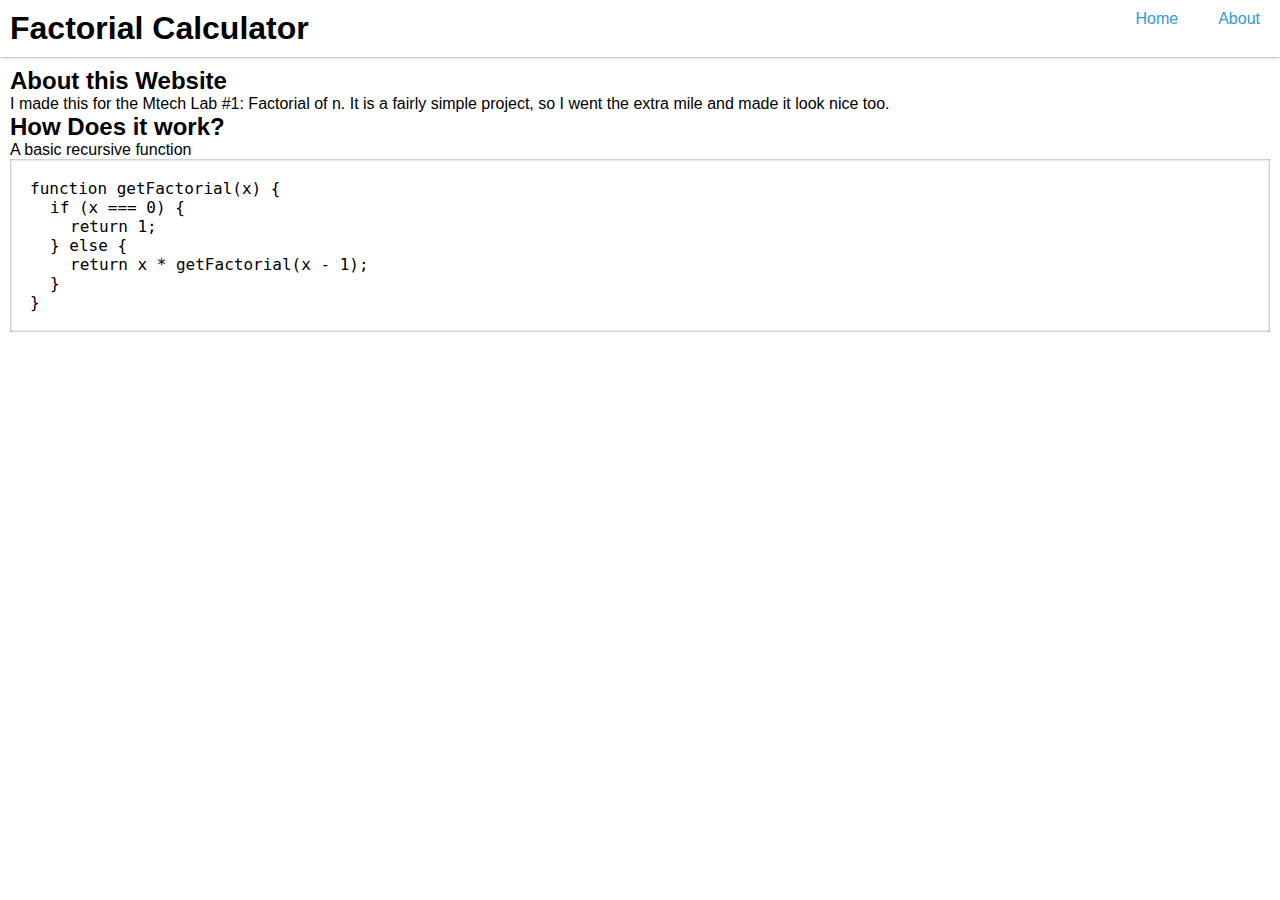
==== about.html @ 101fd5c8 "first commit" ====
<!-- @format -->

<!DOCTYPE html>
<html lang="en">
  <head>
    <meta charset="UTF-8" />
    <meta http-equiv="X-UA-Compatible" content="IE=edge" />
    <meta name="viewport" content="width=device-width, initial-scale=1.0" />
    <link rel="stylesheet" href="./style.css" />
    <title>FactCalc | Izac Peterson</title>
  </head>
  <body>
    <header>
      <h1>Factorial Calculator</h1>
      <a href="/index.html">Home</a>
      <a href="/about.html">About</a>
    </header>
    <main>
      <h2>About this Website</h2>
      <p>
        I made this for the Mtech Lab #1: Factorial of n. It is a fairly simple
        project, so I went the extra mile and made it look nice too.
      </p>
      <h2>How Does it work?</h2>
      <p>A basic recursive function</p>
      <div class="code">
        <span class="newLine">function getFactorial(x) {</span>
        <span class="newLine indent-1">if (x === 0) {</span>
        <span class="newLine indent-2">return 1;</span>
        <span class="newLine indent-1">} else {</span>
        <span class="newLine indent-2">return x * getFactorial(x - 1);</span>
        <span class="newLine indent-1">}</span>
        <span class="newLine">}</span>
      </div>
    </main>
  </body>
</html>
---- style.css ----
/** @format */

* {
  margin: 0;
  padding: 0;
  font-family: Arial, Helvetica, sans-serif;
}
body {
  display: flex;
  flex-direction: column;
  font-size: 16px;
}
header {
  box-shadow: 0 0 3px grey;
  display: flex;
}
header h1 {
  flex: 1;
  margin: 10px;
}
header a {
  color: #3498db;
  margin: 0 10px;
  padding: 10px;
  text-decoration: none;
  transition: 0.1s;
}
header a:hover {
  background-color: #3498db;
  color: white;
}
main {
  padding: 10px;
}
.card {
  padding: 10px;
  display: flex;
  flex-direction: column;
  align-items: flex-start;
  height: 200px;
  width: 300px;
}
.form {
  display: flex;
  align-items: center;
  box-shadow: 0 0 3px grey;
  margin-bottom: 20px;
}
.form input,
.form button {
  padding: 5px;
  border: none;
  font-size: 16px;
}
.form button {
  background-color: #3498db;
  color: white;
  transition: 0.2s;
}
.form button:hover {
  box-shadow: inset rgba(0, 0, 0, 0.1) 0 0 100px;
  cursor: pointer;
}
.form button:active {
  box-shadow: none;
}
.code {
  display: flex;
  flex-direction: column;
  box-shadow: inset 0 0 3px grey;
  padding: 20px;
}
.newLine {
  font-family: monospace;
}
.indent-1 {
  text-indent: 20px;
}
.indent-2 {
  text-indent: 40px;
}
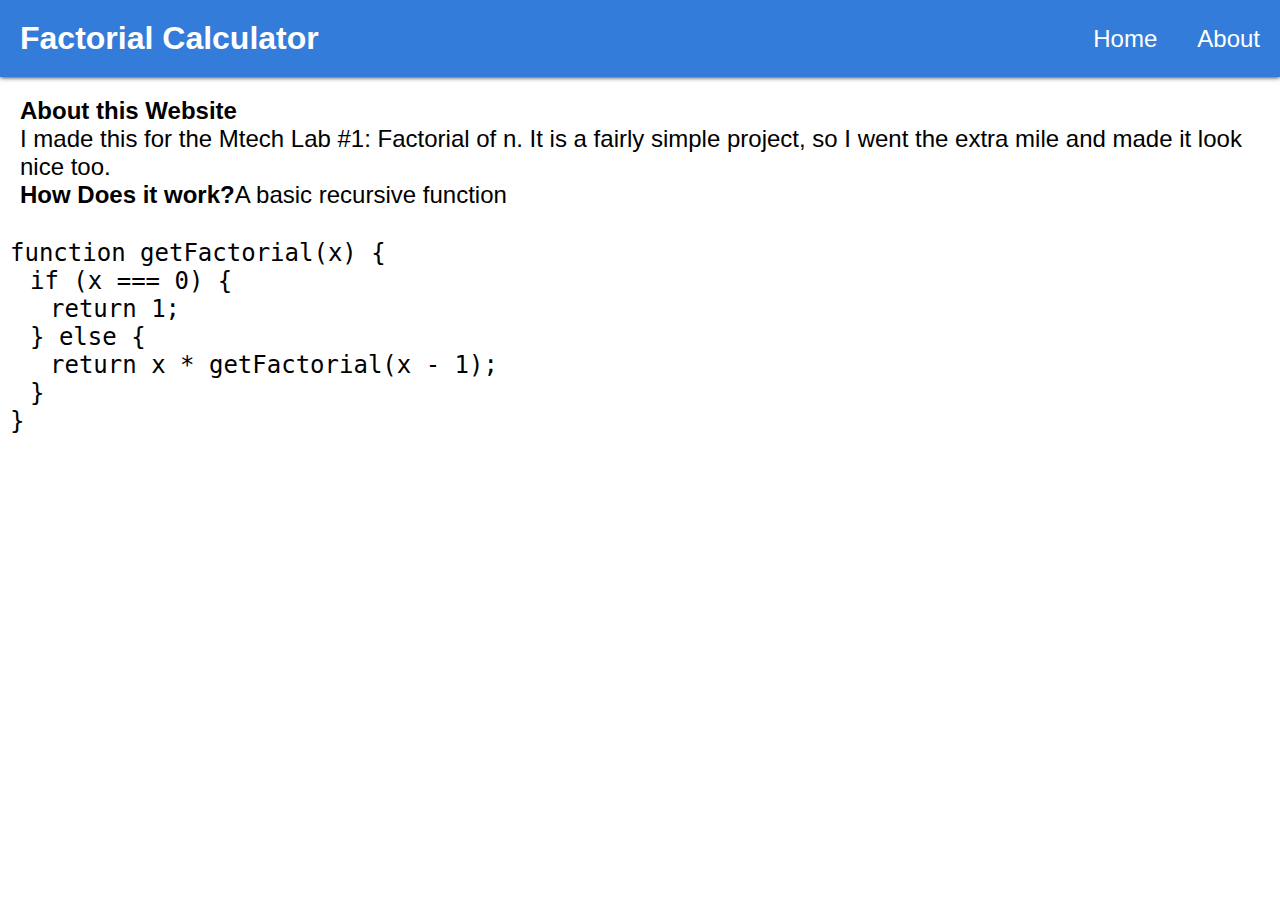
==== commit 9a32d477: "styling" ====
--- a/about.html
+++ b/about.html
@@ -6,14 +6,15 @@
     <meta charset="UTF-8" />
     <meta http-equiv="X-UA-Compatible" content="IE=edge" />
     <meta name="viewport" content="width=device-width, initial-scale=1.0" />
+
     <link rel="stylesheet" href="./style.css" />
     <title>FactCalc | Izac Peterson</title>
   </head>
   <body>
     <header>
       <h1>Factorial Calculator</h1>
-      <a href="/index.html">Home</a>
-      <a href="/about.html">About</a>
+      <a href="./index.html">Home</a>
+      <a href="./about.html">About</a>
     </header>
     <main>
       <h2>About this Website</h2>
@@ -23,15 +24,15 @@
       </p>
       <h2>How Does it work?</h2>
       <p>A basic recursive function</p>
-      <div class="code">
-        <span class="newLine">function getFactorial(x) {</span>
-        <span class="newLine indent-1">if (x === 0) {</span>
-        <span class="newLine indent-2">return 1;</span>
-        <span class="newLine indent-1">} else {</span>
-        <span class="newLine indent-2">return x * getFactorial(x - 1);</span>
-        <span class="newLine indent-1">}</span>
-        <span class="newLine">}</span>
-      </div>
     </main>
+    <div class="code">
+      <span class="newLine">function getFactorial(x) {</span>
+      <span class="newLine indent-1">if (x === 0) {</span>
+      <span class="newLine indent-2">return 1;</span>
+      <span class="newLine indent-1">} else {</span>
+      <span class="newLine indent-2">return x * getFactorial(x - 1);</span>
+      <span class="newLine indent-1">}</span>
+      <span class="newLine">}</span>
+    </div>
   </body>
 </html>
--- a/style.css
+++ b/style.css
@@ -1,74 +1,80 @@
 /** @format */
-
 * {
   margin: 0;
   padding: 0;
+  font-size: 24px;
+}
+body {
   font-family: Arial, Helvetica, sans-serif;
 }
-body {
+header {
+  background-color: rgb(52, 124, 218);
+  color: white;
   display: flex;
-  flex-direction: column;
-  font-size: 16px;
+  align-items: center;
+  box-shadow: 0 0 5px black;
 }
-header {
-  box-shadow: 0 0 3px grey;
+h1 {
+  flex: 1;
+  padding: 20px;
+  font-size: 32px;
+}
+a {
+  color: white;
+  text-decoration: none;
+  padding: 20px;
+  position: relative;
   display: flex;
+  align-items: center;
+  justify-content: center;
 }
-header h1 {
-  flex: 1;
-  margin: 10px;
+a::before {
+  content: "";
+  background-color: white;
+  width: 0;
+  height: 2px;
+  position: absolute;
+  bottom: 0;
+  transition: 0.2s;
 }
-header a {
-  color: #3498db;
-  margin: 0 10px;
-  padding: 10px;
-  text-decoration: none;
-  transition: 0.1s;
+a:hover::before {
+  width: 100%;
 }
-header a:hover {
-  background-color: #3498db;
+main {
+  padding: 20px;
+  display: flex;
+  flex-wrap: wrap;
+  /* align-items: flex-start; */
+  /* flex-direction: column; */
+}
+.card {
+  box-shadow: 0 0 5px rgb(172, 172, 172);
+  padding: 20px;
+  margin: 20px;
+}
+input,
+button {
+  border: 3px solid rgb(52, 124, 218);
+  padding: 5px;
+}
+button {
+  background-color: rgb(52, 124, 218);
   color: white;
 }
-main {
-  padding: 10px;
+input {
+  width: 100%;
 }
-.card {
-  padding: 10px;
-  display: flex;
-  flex-direction: column;
-  align-items: flex-start;
-  height: 200px;
-  width: 300px;
+input:focus {
+  outline: none;
 }
 .form {
   display: flex;
-  align-items: center;
-  box-shadow: 0 0 3px grey;
-  margin-bottom: 20px;
-}
-.form input,
-.form button {
-  padding: 5px;
-  border: none;
-  font-size: 16px;
-}
-.form button {
-  background-color: #3498db;
-  color: white;
-  transition: 0.2s;
-}
-.form button:hover {
-  box-shadow: inset rgba(0, 0, 0, 0.1) 0 0 100px;
-  cursor: pointer;
-}
-.form button:active {
-  box-shadow: none;
+  margin: 20px 0;
 }
 .code {
   display: flex;
   flex-direction: column;
-  box-shadow: inset 0 0 3px grey;
-  padding: 20px;
+  padding: 10px;
 }
 .newLine {
   font-family: monospace;
@@ -79,3 +85,11 @@
 .indent-2 {
   text-indent: 40px;
 }
+@media only screen and (max-width: 600px) {
+  main {
+    padding: 5px;
+  }
+  .card {
+    width: 100%;
+  }
+}
